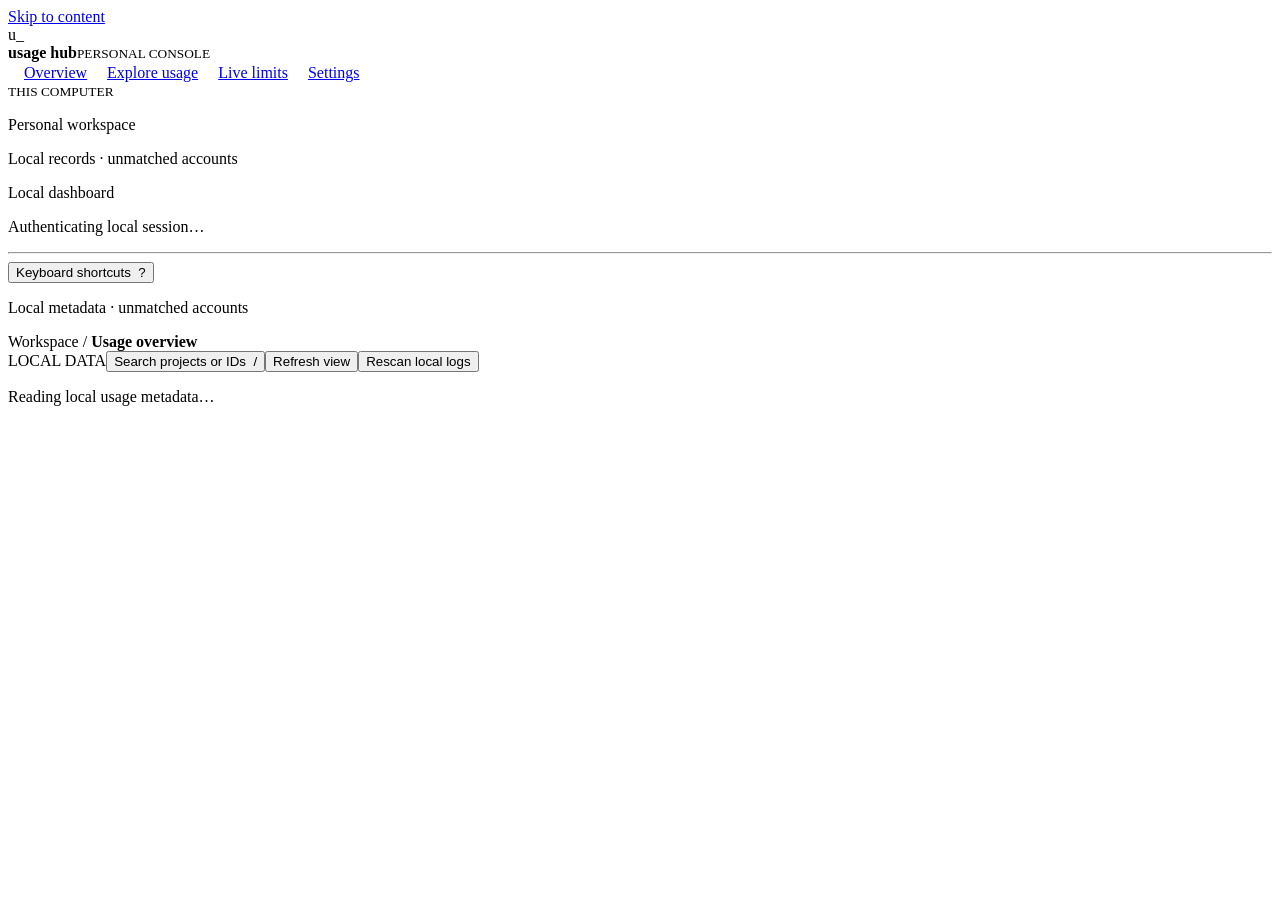
==== windows/dashboard/local.html @ f575c2ad "feat: integrate the real v1 dashboard with native hub launch" ====
<!doctype html>
<html lang="en">
<head>
  <meta charset="utf-8">
  <meta name="viewport" content="width=device-width, initial-scale=1">
  <title>Usage Hub · Personal console</title>
  <link rel="stylesheet" href="/style.css">
  <script src="/local-app.js" type="module"></script>
</head>
<body class="local-dashboard">
  <a href="#content" class="skip">Skip to content</a>
  <aside class="rail" aria-label="Workspace">
    <div class="brand"><span class="monogram">u_</span><div><strong>usage hub</strong><small>PERSONAL CONSOLE</small></div></div>
    <nav aria-label="Main navigation">
      <a href="#overview" data-nav="overview"><img src="/assets/overview.svg" alt="" width="16" height="16">Overview</a>
      <a href="#explore" data-nav="explore"><img src="/assets/explore.svg" alt="" width="16" height="16">Explore usage</a>
      <a href="#limits" data-nav="limits"><img src="/assets/limits.svg" alt="" width="16" height="16">Live limits</a>
      <a href="#settings" data-nav="settings"><img src="/assets/settings.svg" alt="" width="16" height="16">Settings</a>
    </nav>
    <div class="workspace"><small>THIS COMPUTER</small><p>Personal workspace</p><p class="muted">Local records · unmatched accounts</p></div>
    <footer><p id="connection" class="teal">Local dashboard</p><p id="capture" class="muted">Authenticating local session…</p><hr><button data-action="help">Keyboard shortcuts&nbsp; ?</button><p id="scope" class="amber mono">Local metadata · unmatched accounts</p></footer>
  </aside>
  <div class="main">
    <header class="topbar"><div class="breadcrumb">Workspace <span>/</span> <strong id="breadcrumb">Usage overview</strong></div><div class="top-actions"><span id="mode" class="badge">LOCAL DATA</span><button data-action="search">Search projects or IDs&nbsp; /</button><button data-action="refresh-query">Refresh view</button><button data-action="refresh" id="refresh">Rescan local logs</button></div></header>
    <main id="content" tabindex="-1" aria-busy="true"><p class="loading">Reading local usage metadata…</p></main>
    <div id="notification" role="status" aria-live="polite"></div>
  </div>
  <dialog id="shortcuts"><h2>Keyboard shortcuts</h2><p><kbd>/</kbd> Search projects and conversation IDs</p><p><kbd>?</kbd> Show keyboard shortcuts</p><p><kbd>Esc</kbd> Close this dialog or return from a conversation</p><p><kbd>Tab</kbd> Move through controls · <kbd>Enter</kbd> Activate</p><button data-action="close-help">Close</button></dialog>
</body>
</html>
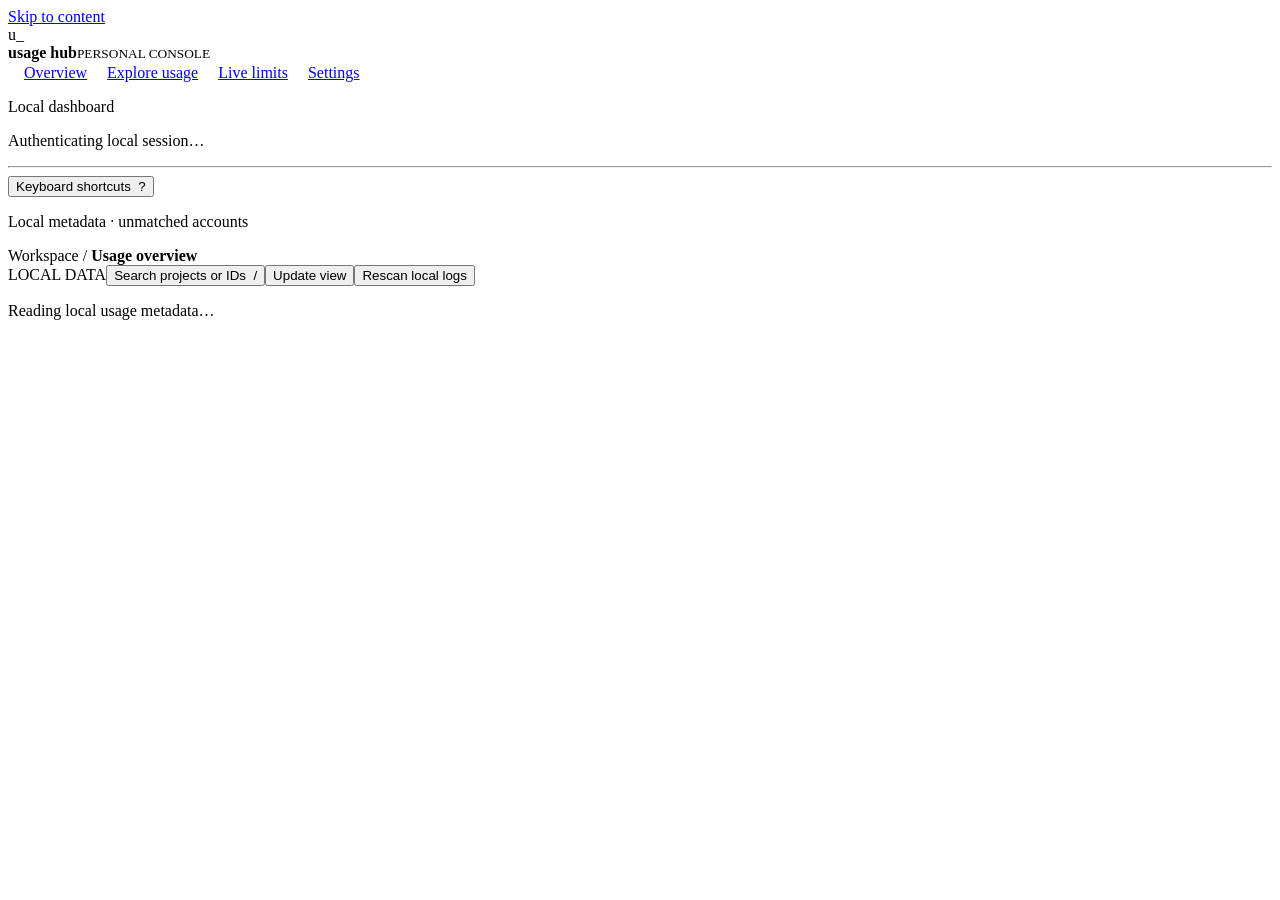
==== commit 6089c386: "feat: ship usage accounting and dashboard refinements for 0.16.7 Fix Codex fork attribution and add " ====
--- a/windows/dashboard/local.html
+++ b/windows/dashboard/local.html
@@ -4,6 +4,7 @@
   <meta charset="utf-8">
   <meta name="viewport" content="width=device-width, initial-scale=1">
   <title>Usage Hub · Personal console</title>
+  <link rel="icon" type="image/svg+xml" href="/assets/overview.svg">
   <link rel="stylesheet" href="/style.css">
   <script src="/local-app.js" type="module"></script>
 </head>
@@ -17,12 +18,13 @@
       <a href="#limits" data-nav="limits"><img src="/assets/limits.svg" alt="" width="16" height="16">Live limits</a>
       <a href="#settings" data-nav="settings"><img src="/assets/settings.svg" alt="" width="16" height="16">Settings</a>
     </nav>
-    <div class="workspace"><small>THIS COMPUTER</small><p>Personal workspace</p><p class="muted">Local records · unmatched accounts</p></div>
     <footer><p id="connection" class="teal">Local dashboard</p><p id="capture" class="muted">Authenticating local session…</p><hr><button data-action="help">Keyboard shortcuts&nbsp; ?</button><p id="scope" class="amber mono">Local metadata · unmatched accounts</p></footer>
   </aside>
   <div class="main">
-    <header class="topbar"><div class="breadcrumb">Workspace <span>/</span> <strong id="breadcrumb">Usage overview</strong></div><div class="top-actions"><span id="mode" class="badge">LOCAL DATA</span><button data-action="search">Search projects or IDs&nbsp; /</button><button data-action="refresh-query">Refresh view</button><button data-action="refresh" id="refresh">Rescan local logs</button></div></header>
+    <header class="topbar"><div class="breadcrumb">Workspace <span>/</span> <strong id="breadcrumb">Usage overview</strong></div><div class="top-actions"><span id="mode" class="badge">LOCAL DATA</span><button data-action="search">Search projects or IDs&nbsp; /</button><button data-action="refresh-query">Update view</button><button data-action="refresh" id="refresh">Rescan local logs</button></div></header>
+    <div id="publication-status" role="status" aria-live="polite"></div>
     <main id="content" tabindex="-1" aria-busy="true"><p class="loading">Reading local usage metadata…</p></main>
+    <footer id="scan-status" aria-label="Local scan status"></footer>
     <div id="notification" role="status" aria-live="polite"></div>
   </div>
   <dialog id="shortcuts"><h2>Keyboard shortcuts</h2><p><kbd>/</kbd> Search projects and conversation IDs</p><p><kbd>?</kbd> Show keyboard shortcuts</p><p><kbd>Esc</kbd> Close this dialog or return from a conversation</p><p><kbd>Tab</kbd> Move through controls · <kbd>Enter</kbd> Activate</p><button data-action="close-help">Close</button></dialog>
